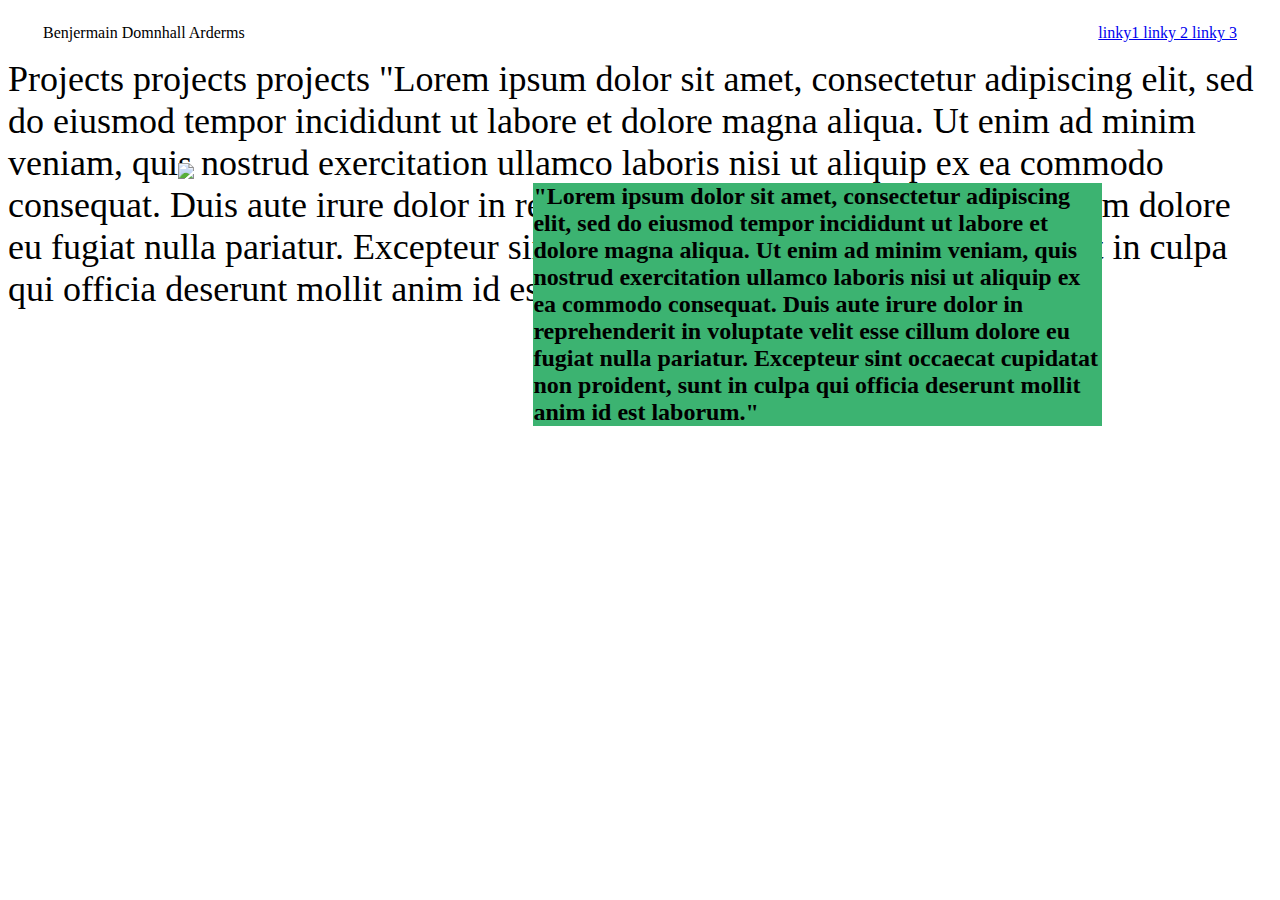
==== projects.html @ c93d33a2 "basic setup and layout" ====
<!DOCTYPE html>
<html lang="en">
<head>
    <meta charset="UTF-8">
    <meta name="viewport" content="width=device-width, initial-scale=1.0">
    <title>projects</title>
    <link rel="stylesheet" href="projects.css">
</head>
<body>
    <nav>
        <div>Benjermain Domnhall Arderms</div>
        <a href=#>linky1  linky 2 linky 3</a>
    </nav>
    
    
    <div class="heading">
        <header>
        Projects projects projects
        "Lorem ipsum dolor sit amet, consectetur adipiscing elit, sed do eiusmod tempor incididunt ut labore et dolore magna aliqua. Ut enim ad minim veniam, quis nostrud exercitation ullamco laboris nisi ut aliquip ex ea commodo consequat. Duis aute irure dolor in reprehenderit in voluptate velit esse cillum dolore eu fugiat nulla pariatur. Excepteur sint occaecat cupidatat non proident, sunt in culpa qui officia deserunt mollit anim id est laborum."
        </header>
     </div>   
    
    <div class="maincontentcontainer">
        <img src=https://placebear.com/200/300>
        <h2 >
            "Lorem ipsum dolor sit amet, consectetur adipiscing elit, sed do eiusmod tempor incididunt ut labore et dolore magna aliqua. Ut enim ad minim veniam, quis nostrud exercitation ullamco laboris nisi ut aliquip ex ea commodo consequat. Duis aute irure dolor in reprehenderit in voluptate velit esse cillum dolore eu fugiat nulla pariatur. Excepteur sint occaecat cupidatat non proident, sunt in culpa qui officia deserunt mollit anim id est laborum."
        
        </h2>
</body>
</html>
---- projects.css ----
nav{
    display:flex;
    flex-basis:50%;
    height:50px;
    justify-content:center;
    align-items:center;
    flex:2;
    justify-content:space-between;
    padding: 0px 35px 0px 35px;
    
    }
    .maincontentcontainer{
        display:flex;
        justify-content: space-around;
    }
    
    .heading{
        height: 105px;
        background: "mediumslateblue";
        font-size: 36px;
    }
    h2{
        background:mediumseagreen;
        flex-basis:45%;
        
    }
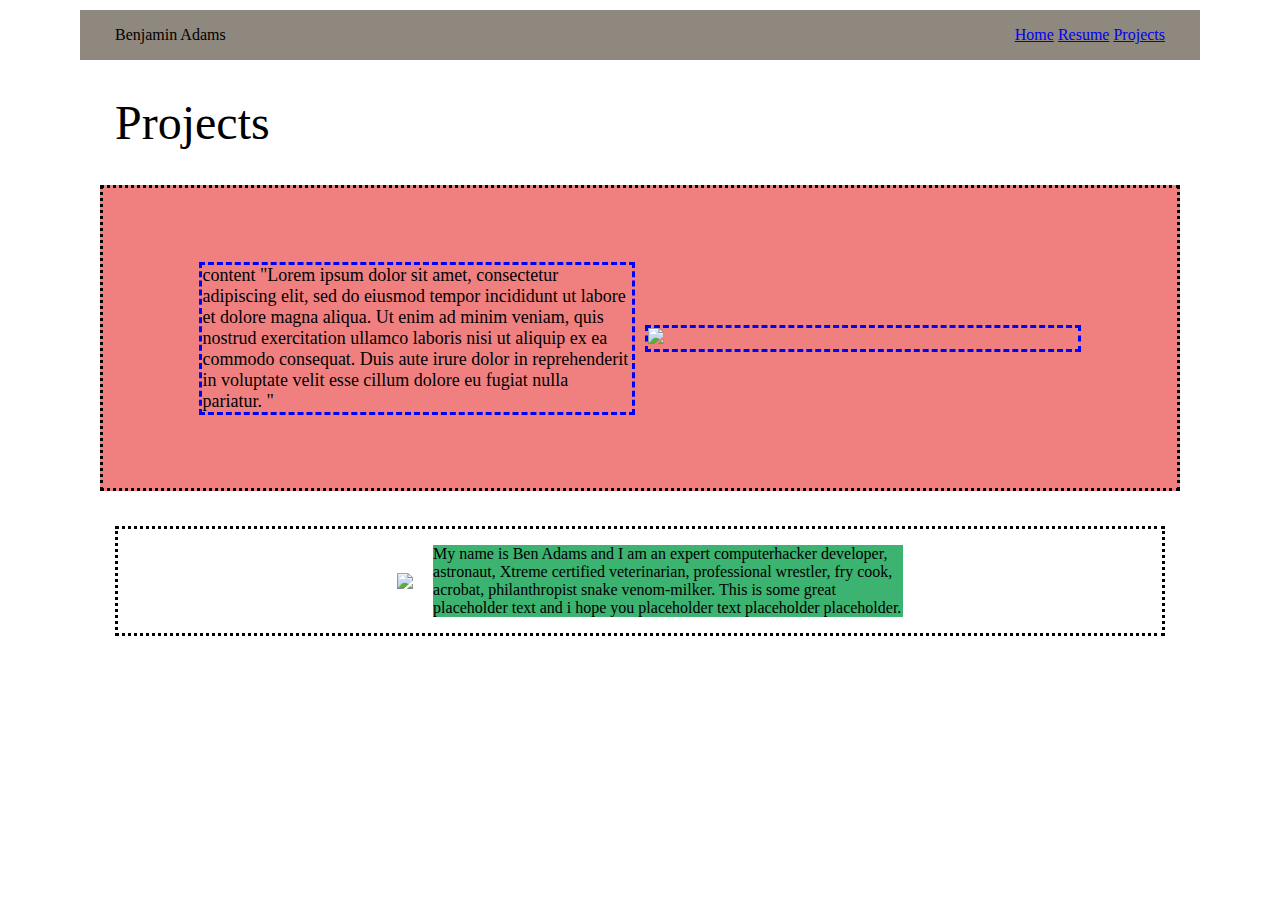
==== commit 3f70409e: "updated indv page layouts" ====
--- a/projects.html
+++ b/projects.html
@@ -8,23 +8,75 @@
 </head>
 <body>
     <nav>
-        <div>Benjermain Domnhall Arderms</div>
-        <a href=#>linky1  linky 2 linky 3</a>
+        <div>Benjamin Adams</div>
+        <div id="linktext">
+            <a href=#>Home</a>
+            <a href=#>Resume</a>
+            <a href=#>Projects</a>
+        </div>
     </nav>
+    <div class=pageTitle>
+        Projects
+    </div>
+
+    <div class="headwrapper">
+        <div class="headingitem">
+        content
+        "Lorem ipsum dolor sit amet, consectetur adipiscing elit, sed do eiusmod tempor incididunt ut labore et dolore magna aliqua. Ut enim ad minim veniam, quis nostrud exercitation ullamco laboris nisi ut aliquip ex ea commodo consequat. Duis aute irure dolor in reprehenderit in voluptate velit esse cillum dolore eu fugiat nulla pariatur. "
+        </div>
+     
+        <div class="headingitem">
+            <img src=https://placebear.com/g/500/200>
+        </div>
+    
+    </div>   
+
+
     
     
-    <div class="heading">
-        <header>
-        Projects projects projects
-        "Lorem ipsum dolor sit amet, consectetur adipiscing elit, sed do eiusmod tempor incididunt ut labore et dolore magna aliqua. Ut enim ad minim veniam, quis nostrud exercitation ullamco laboris nisi ut aliquip ex ea commodo consequat. Duis aute irure dolor in reprehenderit in voluptate velit esse cillum dolore eu fugiat nulla pariatur. Excepteur sint occaecat cupidatat non proident, sunt in culpa qui officia deserunt mollit anim id est laborum."
-        </header>
-     </div>   
+    <div class="maincontentcontainer">
+        <img class= maincontentitems src=https://placebear.com/200/300>
+        <p>
+        My name is Ben Adams and I am an expert computerhacker developer, astronaut, Xtreme certified veterinarian, professional wrestler, fry cook, acrobat, philanthropist snake venom-milker. This is some great placeholder text and i hope you placeholder text placeholder placeholder.
+        </p>
+    </div>
+
+
+
     
-    <div class="maincontentcontainer">
-        <img src=https://placebear.com/200/300>
-        <h2 >
-            "Lorem ipsum dolor sit amet, consectetur adipiscing elit, sed do eiusmod tempor incididunt ut labore et dolore magna aliqua. Ut enim ad minim veniam, quis nostrud exercitation ullamco laboris nisi ut aliquip ex ea commodo consequat. Duis aute irure dolor in reprehenderit in voluptate velit esse cillum dolore eu fugiat nulla pariatur. Excepteur sint occaecat cupidatat non proident, sunt in culpa qui officia deserunt mollit anim id est laborum."
-        
-        </h2>
+
+
+
+
+
+
+
+
+
+
+
+
+
+</div>
+
 </body>
+
+
+
+
+
+
+
+
+
+
+
+
+
+
+
+
+
+
+
 </html>--- a/projects.css
+++ b/projects.css
@@ -1,26 +1,62 @@
+body{
+    margin:10px 80px 10px 80px;
+}
+
 nav{
+display:flex;
+flex-basis:50%;
+height:50px;
+justify-content:center;
+align-items:center;
+flex:2;
+justify-content:space-between;
+padding: 0px 35px 0px 35px;
+background-color:#8f887f
+}
+.pageTitle{
+font-size: 48px;
+margin:35px;
+}
+.headwrapper{
+    height: 300px;
+    background-color:lightcoral;
+    font-size: 18px;
+    
+    border-style:dotted;
+    border-color: black;
+    margin:20px;
     display:flex;
-    flex-basis:50%;
-    height:50px;
+    flex-wrap:wrap;
+    justify-content:space-around;
     justify-content:center;
     align-items:center;
-    flex:2;
-    justify-content:space-between;
-    padding: 0px 35px 0px 35px;
+}
+
+
+.headingitem{
+margin: 5px 5px 5px 5px;
+flex-basis:40%;
+border-style:dashed;
+border-color:blue;
+}
+.maincontentcontainer{
+    display:flex;
+    justify-content: space-evenly;
+    justify-content:center;
+    align-items:center;
+    border-style:dotted;
+    border-color: black;
+    margin:35px;
+
+}
+.maincontentitems{
+    margin:5px 20px 5px 20px;
+}
+
+
+
+p{
+    background:mediumseagreen;
+    flex-basis:45%;
     
-    }
-    .maincontentcontainer{
-        display:flex;
-        justify-content: space-around;
-    }
-    
-    .heading{
-        height: 105px;
-        background: "mediumslateblue";
-        font-size: 36px;
-    }
-    h2{
-        background:mediumseagreen;
-        flex-basis:45%;
-        
-    }+}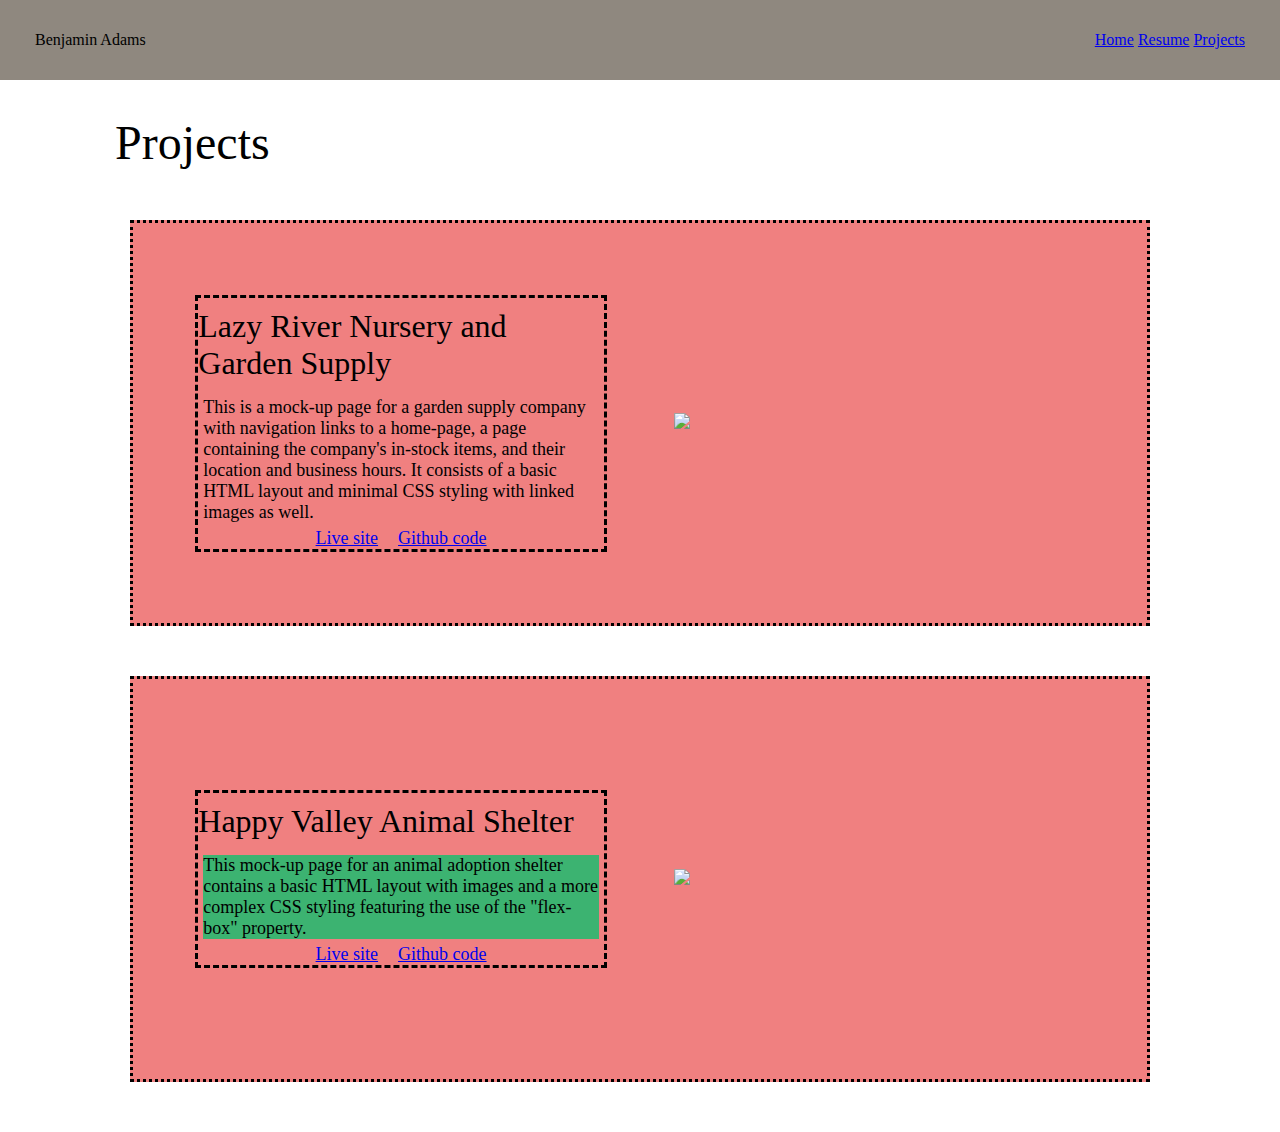
==== commit 8127d98d: "tweaked links, layout, content" ====
--- a/projects.html
+++ b/projects.html
@@ -3,30 +3,37 @@
 <head>
     <meta charset="UTF-8">
     <meta name="viewport" content="width=device-width, initial-scale=1.0">
-    <title>projects</title>
+    <title>My Projects</title>
     <link rel="stylesheet" href="projects.css">
 </head>
 <body>
     <nav>
         <div>Benjamin Adams</div>
         <div id="linktext">
-            <a href=#>Home</a>
-            <a href=#>Resume</a>
-            <a href=#>Projects</a>
+            <a href="index.html">Home</a>
+            <a href="resume.html">Resume</a>
+            <a href="projects.html">Projects</a>
         </div>
     </nav>
+<section class="allwrapper">
     <div class=pageTitle>
         Projects
     </div>
 
     <div class="headwrapper">
+        <div class="contentwrapper">
+            <div class="firstitemheadline">Lazy River Nursery and Garden Supply </div>
+            <div class="headingitem">
+                This is a mock-up page for a garden supply company with navigation links to a home-page, a  page containing the company's in-stock items, and their location and business hours. It  consists of a basic HTML layout and minimal CSS styling with linked images as well.
+            </div>
+            
+            <div class="sitelinks">
+                <a class="sitelinkitem" href=#>Live site</a>
+                <a class="sitelinkitem" href=#>Github code</a>
+            </div>
+        </div>
         <div class="headingitem">
-        content
-        "Lorem ipsum dolor sit amet, consectetur adipiscing elit, sed do eiusmod tempor incididunt ut labore et dolore magna aliqua. Ut enim ad minim veniam, quis nostrud exercitation ullamco laboris nisi ut aliquip ex ea commodo consequat. Duis aute irure dolor in reprehenderit in voluptate velit esse cillum dolore eu fugiat nulla pariatur. "
-        </div>
-     
-        <div class="headingitem">
-            <img src=https://placebear.com/g/500/200>
+            <img src="/Users/ben/momentum-projects/html-small-business-bennyD2323/starter_files/images/store-interior.jpg" width=350px height=auto>
         </div>
     
     </div>   
@@ -34,12 +41,20 @@
 
     
     
-    <div class="maincontentcontainer">
-        <img class= maincontentitems src=https://placebear.com/200/300>
-        <p>
-        My name is Ben Adams and I am an expert computerhacker developer, astronaut, Xtreme certified veterinarian, professional wrestler, fry cook, acrobat, philanthropist snake venom-milker. This is some great placeholder text and i hope you placeholder text placeholder placeholder.
-        </p>
+    <div class="headwrapper">
+         <div class="contentwrapper">
+            <div class="firstitemheadline"> Happy Valley Animal Shelter</div>
+             <p class="headingitem"> This mock-up page for an animal adoption shelter contains a basic HTML layout with images and a more complex CSS styling featuring the use of the "flex-box" property.</p>
+             <div class="sitelinks">
+                <a class="sitelinkitem" href=#>Live site</a>
+                <a class="sitelinkitem" href=#>Github code</a>
+            </div>
+        </div>
+        <div class="headingitem">
+             <img src="/Users/ben/momentum-projects/css-dog-adoption-bennyD2323/starter_files/images/young-peppy.jpg" width=350px height=auto> 
+        </div>
     </div>
+
 
 
 
@@ -58,7 +73,7 @@
 
 
 </div>
-
+</section>
 </body>
 
 
--- a/projects.css
+++ b/projects.css
@@ -1,11 +1,14 @@
 body{
+    margin:0px;
+}
+
+.allwrapper{
     margin:10px 80px 10px 80px;
 }
-
 nav{
 display:flex;
 flex-basis:50%;
-height:50px;
+height:80px;
 justify-content:center;
 align-items:center;
 flex:2;
@@ -18,26 +21,50 @@
 margin:35px;
 }
 .headwrapper{
-    height: 300px;
+    height: 400px;
     background-color:lightcoral;
     font-size: 18px;
     
     border-style:dotted;
     border-color: black;
-    margin:20px;
+    margin:50px;
     display:flex;
     flex-wrap:wrap;
-    justify-content:space-around;
-    justify-content:center;
+    justify-content:space-evenly;
     align-items:center;
 }
-
-
+.contentwrapper{
+    display:flex;
+    border-style:dashed;
+    flex-basis:40%;
+    flex-direction:column;
+}
+.firstitemheadline{
+    /* border-style:dashed;
+    border-color:black; */
+    justify-content:center;
+    margin:10px 0px 10px 0px;
+    font-size:32px;
+    
+}
 .headingitem{
 margin: 5px 5px 5px 5px;
 flex-basis:40%;
-border-style:dashed;
-border-color:blue;
+/* border-style:dashed;
+border-color:blue; */
+
+justify-content:center;
+align-items:center;
+
+}
+
+.sitelinks{
+display:flex;
+justify-content:center;
+}
+.sitelinkitem{
+    padding-left:10px;
+    padding-right:10px;
 }
 .maincontentcontainer{
     display:flex;
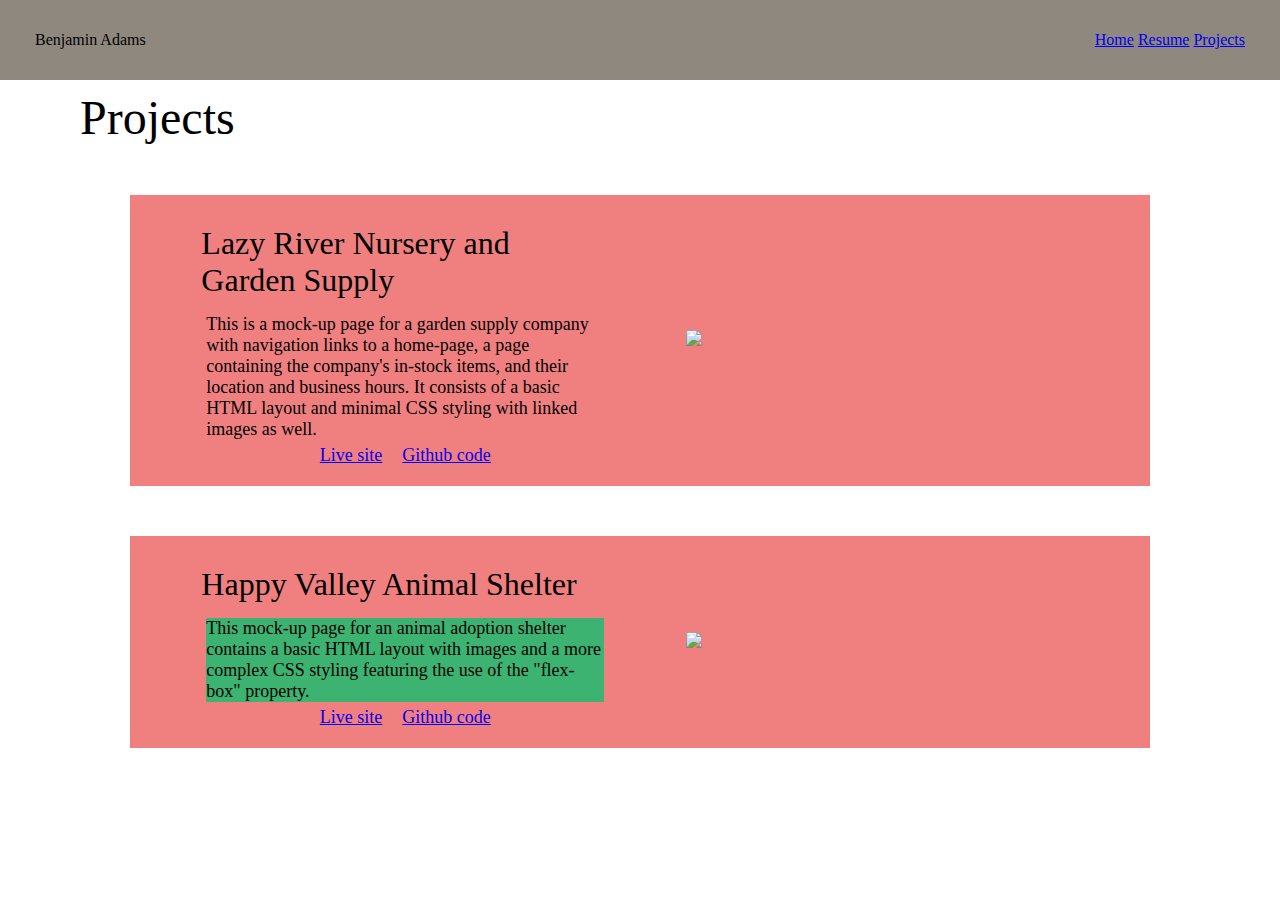
==== commit 952387db: "Merge 205b59d1c46a56bf9031bcf9a79af0bedfce4659 into d3c913a9b3322424d5ecea783ab815070ff06ae7" ====
--- a/projects.html
+++ b/projects.html
@@ -29,11 +29,11 @@
             
             <div class="sitelinks">
                 <a class="sitelinkitem" href=#>Live site</a>
-                <a class="sitelinkitem" href=#>Github code</a>
+                <a class="sitelinkitem" href=https://github.com/momentum-team-1/html-small-business-bennyD2323>Github code</a>
             </div>
         </div>
         <div class="headingitem">
-            <img src="/Users/ben/momentum-projects/html-small-business-bennyD2323/starter_files/images/store-interior.jpg" width=350px height=auto>
+            <img src="/Users/ben/momentum-projects/html-small-business-bennyD2323/starter_files/images/store-interior.jpg">
         </div>
     
     </div>   
@@ -47,11 +47,11 @@
              <p class="headingitem"> This mock-up page for an animal adoption shelter contains a basic HTML layout with images and a more complex CSS styling featuring the use of the "flex-box" property.</p>
              <div class="sitelinks">
                 <a class="sitelinkitem" href=#>Live site</a>
-                <a class="sitelinkitem" href=#>Github code</a>
+                <a class="sitelinkitem" href=https://github.com/momentum-team-1/css-dog-adoption-bennyD2323>Github code</a>
             </div>
         </div>
         <div class="headingitem">
-             <img src="/Users/ben/momentum-projects/css-dog-adoption-bennyD2323/starter_files/images/young-peppy.jpg" width=350px height=auto> 
+             <img src="/Users/ben/momentum-projects/css-dog-adoption-bennyD2323/starter_files/images/young-peppy.jpg"> 
         </div>
     </div>
 
--- a/projects.css
+++ b/projects.css
@@ -18,15 +18,15 @@
 }
 .pageTitle{
 font-size: 48px;
-margin:35px;
+/* margin:35px; */
 }
 .headwrapper{
-    height: 400px;
+    
     background-color:lightcoral;
     font-size: 18px;
     
-    border-style:dotted;
-    border-color: black;
+    /* border-style:dotted;
+    border-color: black; */
     margin:50px;
     display:flex;
     flex-wrap:wrap;
@@ -35,8 +35,9 @@
 }
 .contentwrapper{
     display:flex;
-    border-style:dashed;
+    /* border-style:dashed; */
     flex-basis:40%;
+    padding:20px;
     flex-direction:column;
 }
 .firstitemheadline{
@@ -71,8 +72,8 @@
     justify-content: space-evenly;
     justify-content:center;
     align-items:center;
-    border-style:dotted;
-    border-color: black;
+    /* border-style:dotted;
+    border-color: black; */
     margin:35px;
 
 }
@@ -86,4 +87,30 @@
     background:mediumseagreen;
     flex-basis:45%;
     
-}+}
+img{
+    width:350px; 
+    height:auto;
+}
+@media screen and (max-width: 576px) {
+    /* body{
+        background-color:blue;
+        
+    }   */
+    .allwrapper{
+        margin:0px;
+        display:flex;
+        flex-direction: column;
+    }
+
+    .contentwrapper {
+        
+        flex-basis: auto;
+    }
+
+    img{
+        width:260px; 
+        height:auto;
+    }
+}
+
